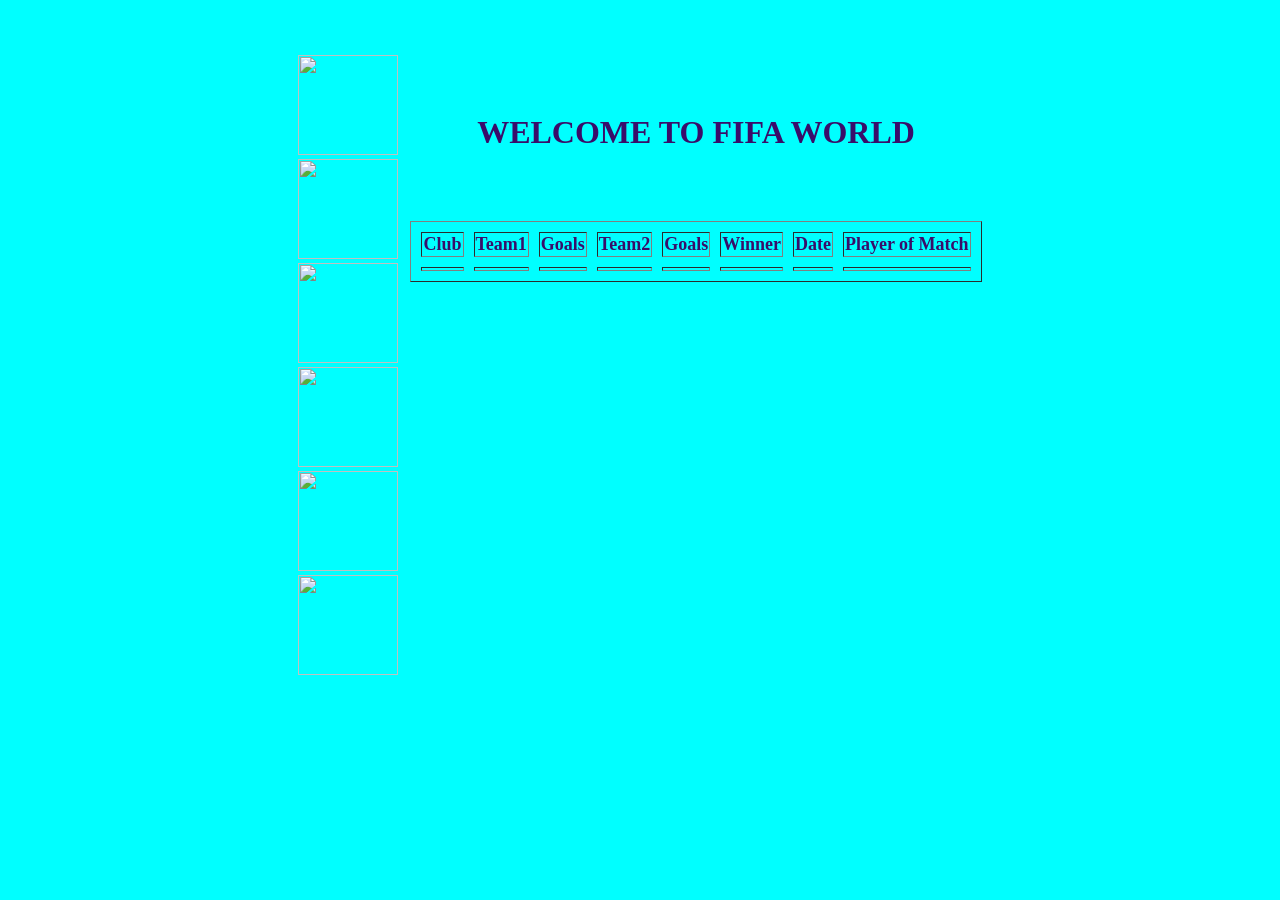
==== thymeLeafMidSemRK/thymeLeafMidSemRK/target/classes/templates/index.html @ e5dfb7ca "Thymeleaf mid sem" ====
<!DOCTYPE html>
<html lang="en" xmlns:th="http://www.thymeleaf.org">
<head>
<meta charset="ISO-8859-1"/>
<title>Insert title here</title>
<link rel="stylesheet" type="text/css" href="fifaDesign.css"></link>
</head>
<body bgcolor="cyan" id="animate-area">

<br></br>

<table align="center" cellspacing="10" cellspadding="10">
<tr>
<th>
<div class="stage" style="width: 100px; height: 100px;">
<div class="cubespinner">
<div class="face1"><img src="images/fcb.jpg" width="100px" height="100px"/></div>
<div class="face2"><img src="images/chelsea.jpg" width="100px" height="100px"/></div>
<div class="face3"><img src="images/liverpool.jpg" width="100px" height="100px"/></div>
<div class="face4"><img src="images/manu.jpg" width="100px" height="100px"/></div>
<div class="face5"><img src="images/rma.jpg" width="100px" height="100px"/></div>
<div class="face6"><img src="images/atletico.png" width="100px" height="100px"/></div>
</div>
</div>
<br></br>
&nbsp;&nbsp;&nbsp;&nbsp;&nbsp;&nbsp;&nbsp;&nbsp;&nbsp;&nbsp;&nbsp;&nbsp;&nbsp;&nbsp;&nbsp;&nbsp;
</th>
<th><h1><font color="#390D69" face="Comic Sans MS">WELCOME TO FIFA WORLD</font></h1></th>
</tr>
<tr>
<th></th>
<th>
	<table border="1"  cellspacing="10" cellspadding="10" id="animate-area1" >
	<tr>
	
	<th><font color="#390D69" face="Comic Sans MS" size="4">Club</font></th>
	<th><font color="#390D69" face="Comic Sans MS" size="4">Team1</font></th>
	<th><font color="#390D69" face="Comic Sans MS" size="4">Goals</font></th>
	<th><font color="#390D69" face="Comic Sans MS" size="4">Team2</font></th>
	<th><font color="#390D69" face="Comic Sans MS" size="4">Goals</font></th>
	<th><font color="#390D69" face="Comic Sans MS" size="4">Winner</font></th>
	<th><font color="#390D69" face="Comic Sans MS" size="4">Date</font></th>
	<th><font color="#390D69" face="Comic Sans MS" size="4">Player of Match</font></th>
	
	</tr>
	
	<tr th:each = "fifa:${fifaUpdate}">
	<th th:text = "${fifa.club}"></th>
	<th th:text = "${fifa.team1}"></th>
	<th th:text = "${fifa.team1Goals}"></th>
	<th th:text = "${fifa.team2}"></th>
	<th th:text = "${fifa.team2Goals}"></th>
	<th th:text = "${fifa.winner}"></th>
	<th th:text = "${fifa.date}"></th>
	<th th:text = "${fifa.playerOfMatch}"></th>
	</tr>
	
</table>
</th>
</tr>
</table>
</body>
</html>
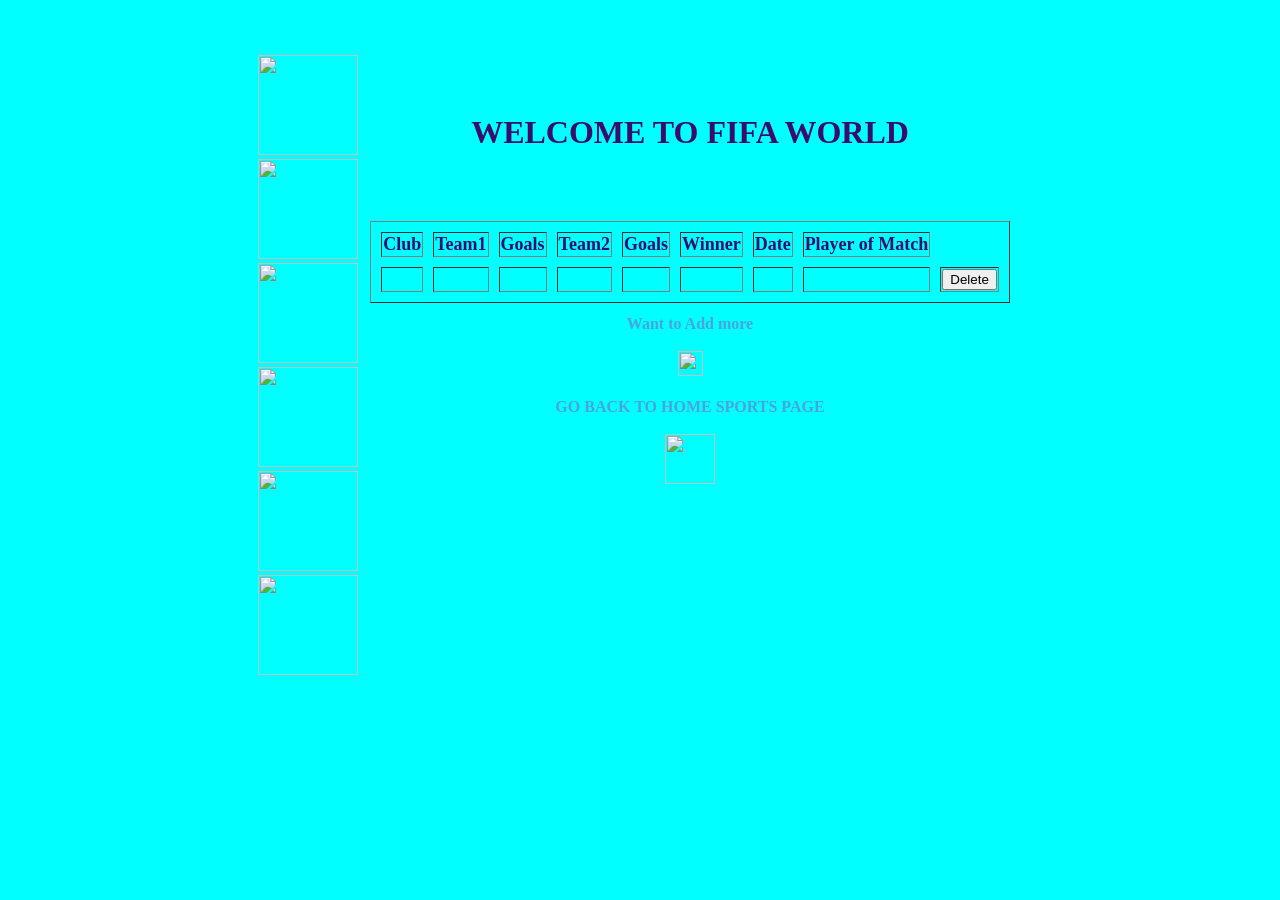
==== commit 0df1fc67: "Thymedeliver" ====
--- a/thymeLeafMidSemRK/thymeLeafMidSemRK/target/classes/templates/index.html
+++ b/thymeLeafMidSemRK/thymeLeafMidSemRK/target/classes/templates/index.html
@@ -53,11 +53,25 @@
 	<th th:text = "${fifa.winner}"></th>
 	<th th:text = "${fifa.date}"></th>
 	<th th:text = "${fifa.playerOfMatch}"></th>
+	<th><a th:href="|/delete?date=${fifa.date}|"><input type="button" value="Delete" name="delete"/></a></th>
 	</tr>
 	
 </table>
 </th>
+
+</tr>
+<tr>
+<th></th>
+<th>
+<font color="#4CA3DC" face="Comic Sans MS">Want to Add more</font><br></br><a href="/insert">
+           <img src="images/add.png" width="25" height="25" /></a><br></br>
+<font color="#4CA3DC" face="Comic Sans MS">GO BACK TO HOME SPORTS PAGE</font><br></br><a href="/welcome">
+           <img src="images/back.bmp" width="50" height="50" /></a>
+</th>
+<th></th>
 </tr>
 </table>
+<br></br><br></br>
+
 </body>
 </html>
